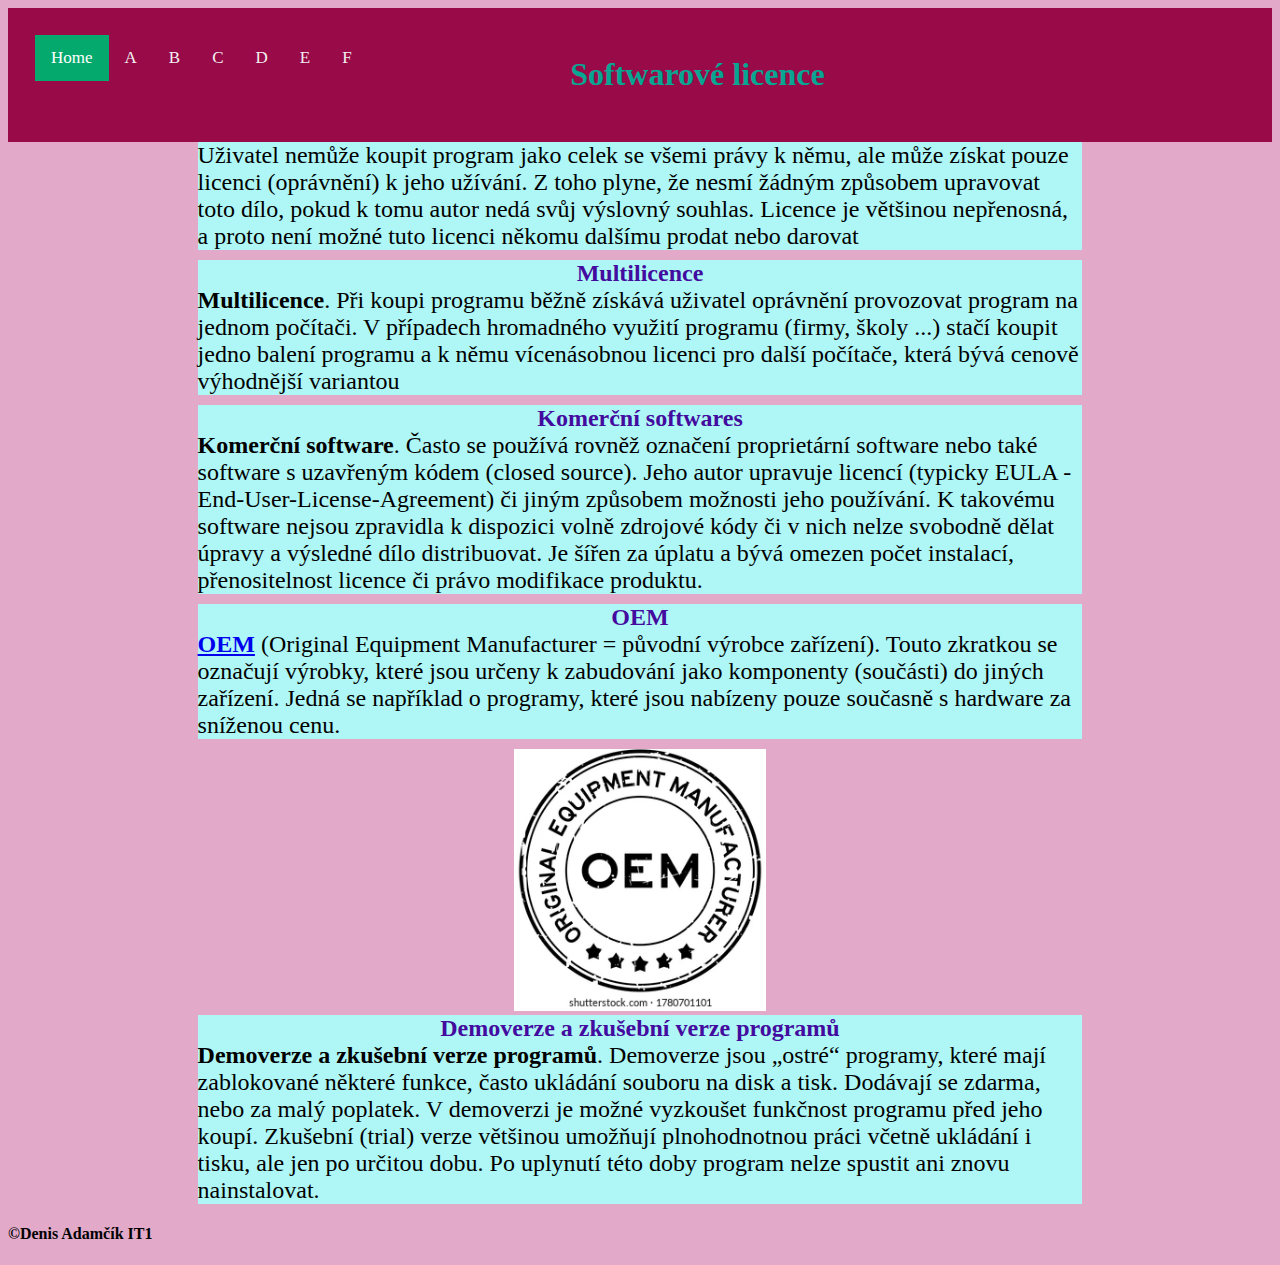
==== F/F.html @ 8a9e55d0 "Add files via upload" ====
<!DOCTYPE html>
<html lang="cs">
  <head>
    <meta charset="UTF-8" />
    <meta http-equiv="X-UA-Compatible" content="IE=edge" />
    <meta name="viewport" content="width=device-width, initial-scale=1.0" />
    <title>Softwarové licence</title>
    <link rel="stylesheet" href="../css/style.css" />
  </head>
  <header>
    <div class="topnav">
      <a class="active" href="../index.html">Home</a>
      <a href="../A/A.html">A</a>
      <a href="../B/B.html">B</a>
      <a href="../C/C.html">C</a>
      <a href="../D/D.html">D</a>
      <a href="../E/E.html">E</a>
      <a href="../F/F.html">F</a>
    </div>
    <h1>Softwarové licence</h1>
  </header>
  
    <p>
      Uživatel nemůže koupit program jako celek se všemi právy k němu, ale může
      získat pouze licenci (oprávnění) k jeho užívání. Z toho plyne, že nesmí
      žádným způsobem upravovat toto dílo, pokud k tomu autor nedá svůj výslovný
      souhlas. Licence je většinou nepřenosná, a proto není možné tuto licenci
      někomu dalšímu prodat nebo darovat
    </p>
    <h2 id="1">Multilicence</h2>
    <p>
      <b>Multilicence</b>. Při koupi programu běžně získává uživatel oprávnění
      provozovat program na jednom počítači. V případech hromadného využití
      programu (firmy, školy ...) stačí koupit jedno balení programu a k němu
      vícenásobnou licenci pro další počítače, která bývá cenově výhodnější
      variantou
    </p>
    <h2 id="2">Komerční softwares</h2>
    <p>
      <b>Komerční software</b>. Často se používá rovněž označení proprietární software
      nebo také software s uzavřeným kódem (closed source). Jeho autor upravuje
      licencí (typicky EULA - End-User-License-Agreement) či jiným způsobem
      možnosti jeho používání. K takovému software nejsou zpravidla k dispozici
      volně zdrojové kódy či v nich nelze svobodně dělat úpravy a výsledné dílo
      distribuovat. Je šířen za úplatu a bývá omezen počet instalací,
      přenositelnost licence či právo modifikace produktu.
    </p>
    <h2 id="3">OEM</h2>
    <p>
      <b><a href="https://cs.wikipedia.org/wiki/OEM_produkce">OEM</a></b> (Original Equipment Manufacturer = původní výrobce zařízení). Touto
      zkratkou se označují výrobky, které jsou určeny k zabudování jako
      komponenty (součásti) do jiných zařízení. Jedná se například o programy,
      které jsou nabízeny pouze současně s hardware za sníženou cenu.
    </p>
    <img src="../obr/oem.jpg" alt="OEM" class="img">
    <h2>Demoverze a zkušební verze programů</h2>
    <p>
      <b>Demoverze a zkušební verze programů</b>. Demoverze jsou „ostré“ programy,
      které mají zablokované některé funkce, často ukládání souboru na disk a
      tisk. Dodávají se zdarma, nebo za malý poplatek. V demoverzi je možné
      vyzkoušet funkčnost programu před jeho koupí. Zkušební (trial) verze
      většinou umožňují plnohodnotnou práci včetně ukládání i tisku, ale jen po
      určitou dobu. Po uplynutí této doby program nelze spustit ani znovu
      nainstalovat.
    </p>

  <h4>&copy;Denis Adamčík IT1</h4>  </body>
</html>
---- css/style.css ----
h1 {
  color: rgb(8, 165, 147);
  padding-right: 18%;
  font-size: xx-large;
  text-align: center;
}
.h1{font-size: x-large;
text-align: center;
}

header {
  text-align: center;
  background-color: rgb(153, 10, 72);
  padding: 20px;
  margin: 0px;
  border: 7px solid rgb(153, 10, 72);
}
h2 {
  margin-top: 0;
  margin-bottom: 0;
  text-align: center;

  color: rgb(67, 11, 158);
  font-size: x-large;
  width: 70%;
  margin-left: 15%;
  margin-right: 15%;
  background-color: white;
  background-color: rgb(175, 247, 246);
}
p {
  text-align: left;
  width: 70%;
  margin-left: 15%;
  margin-right: 15%;
  font-size: x-large;
  background-color: rgb(175, 247, 246);
margin-bottom: 10px;
  margin-top: 0px;
}
body {
  background-color: rgb(226, 170, 200);
}
.img {
  width: 20%;
  height: 15%;
  margin-left: 40%;
}
.obr {
  margin-left: 40%;
  height: 50%;
  width: 20%;
}
.obr1 {
  margin-left: 40%;
  width: 20%;
  height: 15%;
}
.obr2 {
  width: 250px;
  height: 170px;
  margin-left: 40%;
  margin-top: 0%;
}
.img1{
  width: 300px;
  height: 200px;
  margin-left: 42%;
}
.topnav {
  overflow: visible;
  background-color: #333;
}

.topnav a {
  float: left;
  color: #f2f2f2;
  text-align: center;
  padding: 13px 16px;
  text-decoration: none;
  font-size: 17px;
}

.topnav a:hover {
  background-color: #ddd;
  color: black;
}

.topnav a.active {
  background-color: #04aa6d;
  color: white;
}
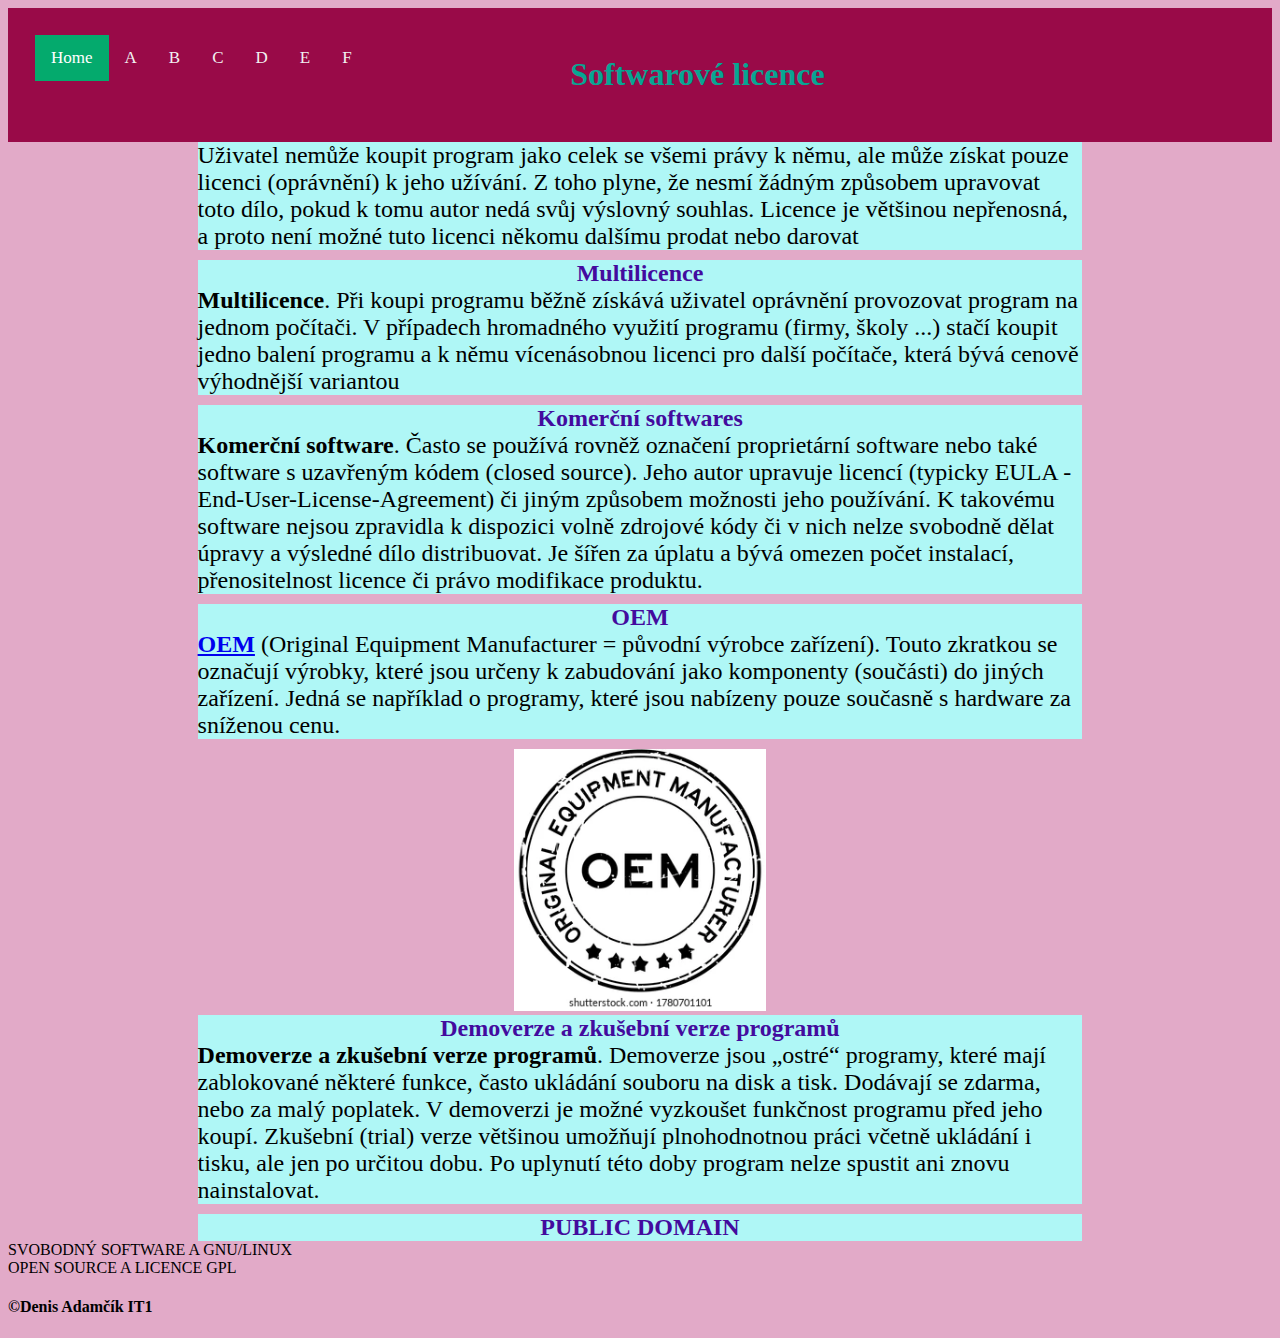
==== commit efa38f1d: "Update F.html" ====
--- a/F/F.html
+++ b/F/F.html
@@ -63,6 +63,12 @@
       určitou dobu. Po uplynutí této doby program nelze spustit ani znovu
       nainstalovat.
     </p>
+    <div>
+      <h2>PUBLIC DOMAIN</h2>
+      <li>SVOBODNÝ SOFTWARE A GNU/LINUX</li>
+      <li>OPEN SOURCE A LICENCE GPL</li>
+    </div>
+    
 
   <h4>&copy;Denis Adamčík IT1</h4>  </body>
 </html>
